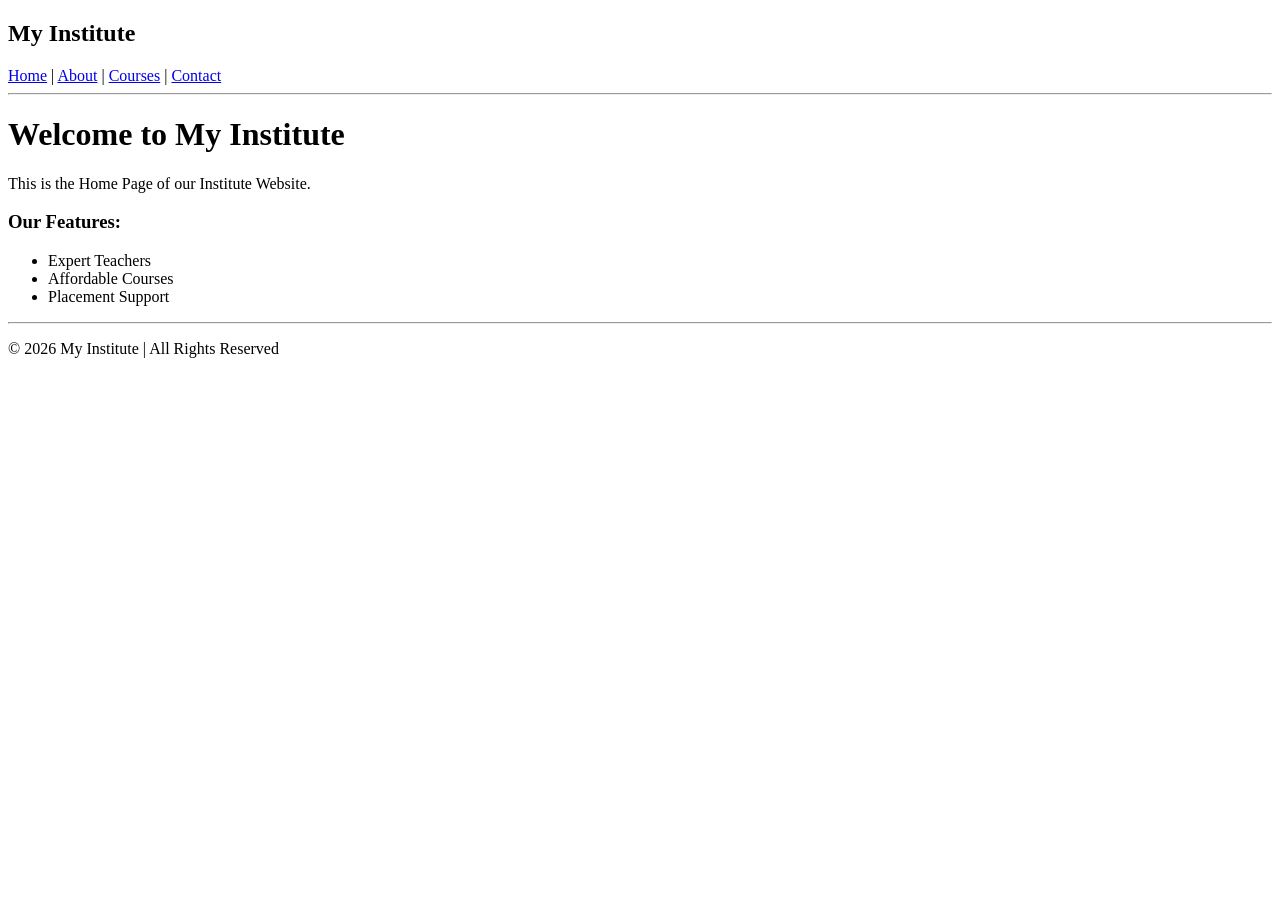
==== index.html @ 664c0ebf "Add files via upload" ====
<!DOCTYPE html>
<html lang="en">
<head>
<meta charset="UTF-8">
<title>Institute Website - Home</title>
</head>
<body>

<!-- Navbar -->
<nav>
  <h2>My Institute</h2>
  <a href="index.html">Home</a> |
  <a href="about.html">About</a> |
  <a href="courses.html">Courses</a> |
  <a href="contact.html">Contact</a>
</nav>

<hr>

<!-- Home Content -->
<h1>Welcome to My Institute</h1>
<p>This is the Home Page of our Institute Website.</p>

<h3>Our Features:</h3>
<ul>
  <li>Expert Teachers</li>
  <li>Affordable Courses</li>
  <li>Placement Support</li>
</ul>

<hr>

<!-- Footer -->
<footer>
  <p>© 2026 My Institute | All Rights Reserved</p>
</footer>

</body>
</html>
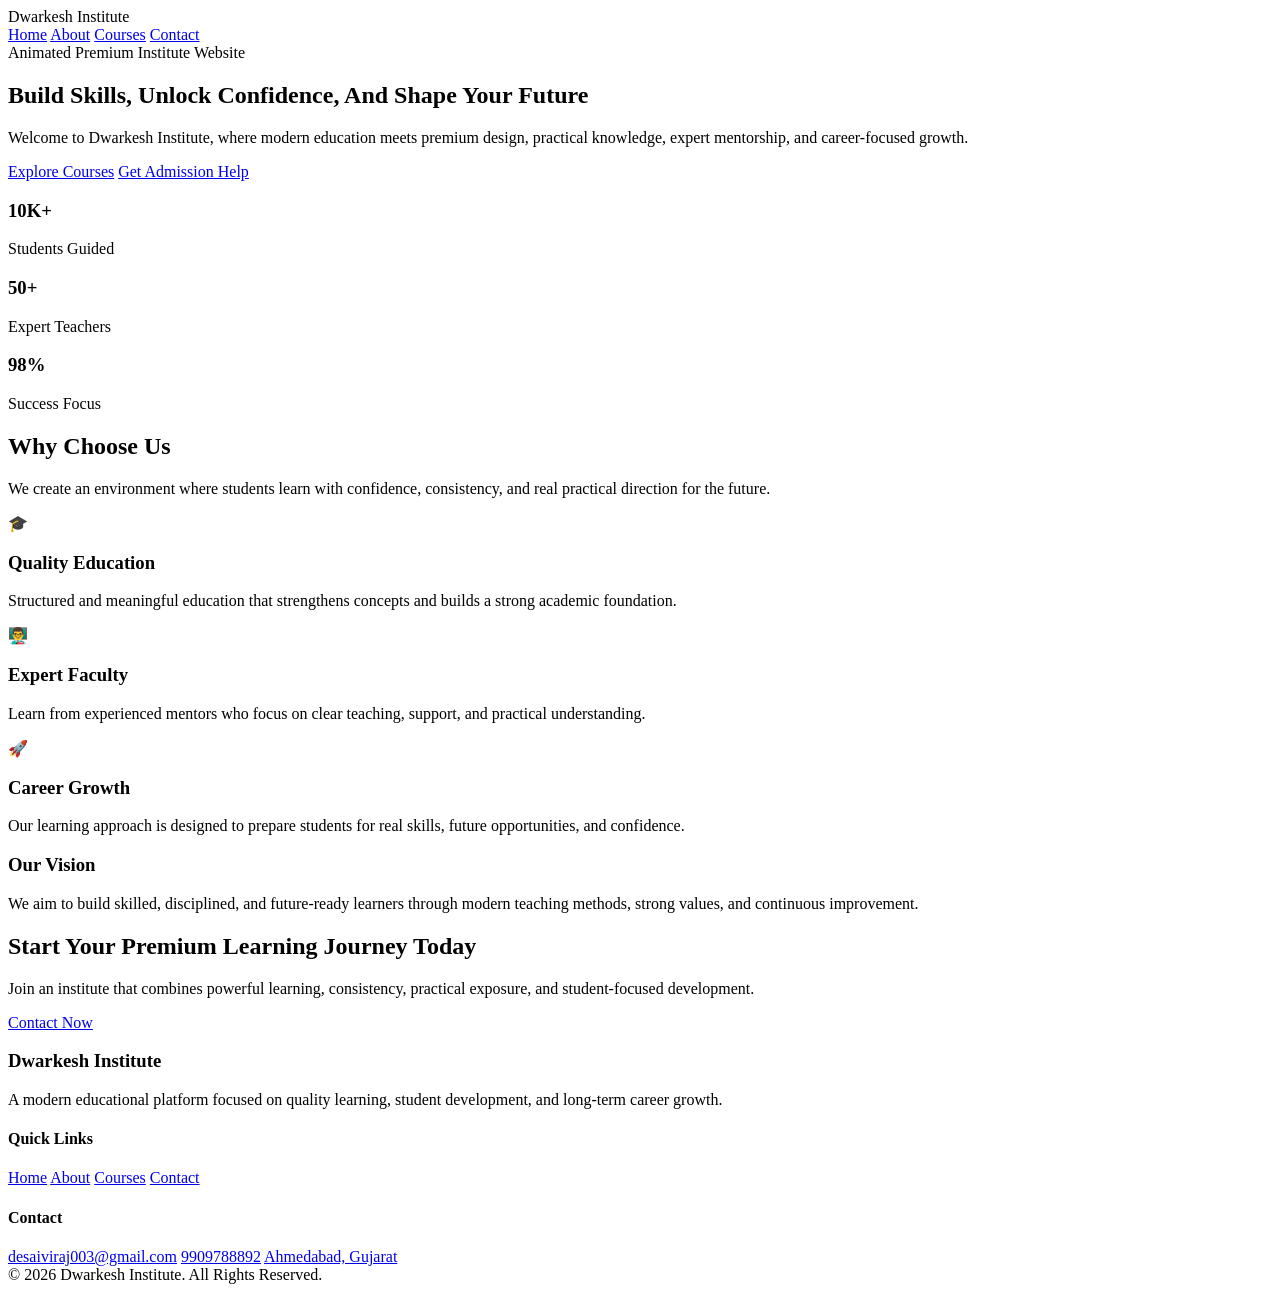
==== commit 55f1875e: "Add files via upload" ====
--- a/index.html
+++ b/index.html
@@ -1,39 +1,161 @@
 <!DOCTYPE html>
 <html lang="en">
 <head>
-<meta charset="UTF-8">
-<title>Institute Website - Home</title>
+  <meta charset="UTF-8" />
+  <meta name="viewport" content="width=device-width, initial-scale=1.0" />
+  <title>Dwarkesh Institute | Home</title>
+  <link rel="stylesheet" href="./css/style.css" />
 </head>
 <body>
+  <header class="navbar">
+    <div class="container">
+      <div class="logo">Dwarkesh <span>Institute</span></div>
+      <nav class="nav-links">
+        <a href="index.html" class="active">Home</a>
+        <a href="about.html">About</a>
+        <a href="courses.html">Courses</a>
+        <a href="contact.html">Contact</a>
+      </nav>
+    </div>
+  </header>
 
-<!-- Navbar -->
-<nav>
-  <h2>My Institute</h2>
-  <a href="index.html">Home</a> |
-  <a href="about.html">About</a> |
-  <a href="courses.html">Courses</a> |
-  <a href="contact.html">Contact</a>
-</nav>
+  <section class="hero">
+    <div class="container">
+      <div class="hero-box">
+        <span class="blob-1"></span>
+        <span class="blob-2"></span>
 
-<hr>
+        <div class="hero-content">
+          <div class="hero-badge">Animated Premium Institute Website</div>
+          <h1>Build Skills, Unlock Confidence, And Shape Your Future</h1>
+          <p>
+            Welcome to Dwarkesh Institute, where modern education meets premium design,
+            practical knowledge, expert mentorship, and career-focused growth.
+          </p>
 
-<!-- Home Content -->
-<h1>Welcome to My Institute</h1>
-<p>This is the Home Page of our Institute Website.</p>
+          <div class="hero-buttons">
+            <a href="courses.html" class="btn btn-primary">Explore Courses</a>
+            <a href="contact.html" class="btn btn-outline">Get Admission Help</a>
+          </div>
 
-<h3>Our Features:</h3>
-<ul>
-  <li>Expert Teachers</li>
-  <li>Affordable Courses</li>
-  <li>Placement Support</li>
-</ul>
+          <div class="stats">
+            <div class="stat-item">
+              <h3>10K+</h3>
+              <p>Students Guided</p>
+            </div>
+            <div class="stat-item">
+              <h3>50+</h3>
+              <p>Expert Teachers</p>
+            </div>
+            <div class="stat-item">
+              <h3>98%</h3>
+              <p>Success Focus</p>
+            </div>
+          </div>
+        </div>
+      </div>
+    </div>
+  </section>
 
-<hr>
+  <section class="section">
+    <div class="container">
+      <h2 class="section-title">Why Choose Us</h2>
+      <p class="section-subtitle">
+        We create an environment where students learn with confidence, consistency,
+        and real practical direction for the future.
+      </p>
 
-<!-- Footer -->
-<footer>
-  <p>© 2026 My Institute | All Rights Reserved</p>
-</footer>
+      <div class="grid-3">
+        <div class="card glass">
+          <div class="icon-box">🎓</div>
+          <h3>Quality Education</h3>
+          <p>
+            Structured and meaningful education that strengthens concepts and builds
+            a strong academic foundation.
+          </p>
+        </div>
 
+        <div class="card glass">
+          <div class="icon-box">👨‍🏫</div>
+          <h3>Expert Faculty</h3>
+          <p>
+            Learn from experienced mentors who focus on clear teaching, support,
+            and practical understanding.
+          </p>
+        </div>
+
+        <div class="card glass">
+          <div class="icon-box">🚀</div>
+          <h3>Career Growth</h3>
+          <p>
+            Our learning approach is designed to prepare students for real skills,
+            future opportunities, and confidence.
+          </p>
+        </div>
+      </div>
+    </div>
+  </section>
+
+  <section class="section">
+    <div class="container">
+      <div class="vision-box glass">
+        <h3>Our Vision</h3>
+        <p>
+          We aim to build skilled, disciplined, and future-ready learners through
+          modern teaching methods, strong values, and continuous improvement.
+        </p>
+      </div>
+    </div>
+  </section>
+
+  <section class="cta">
+    <div class="container">
+      <div class="cta-box">
+        <h2>Start Your Premium Learning Journey Today</h2>
+        <p>
+          Join an institute that combines powerful learning, consistency,
+          practical exposure, and student-focused development.
+        </p>
+        <a href="contact.html" class="btn btn-primary">Contact Now</a>
+      </div>
+    </div>
+  </section>
+
+  <footer class="footer">
+    <div class="container">
+      <div class="footer-grid">
+        <div>
+          <h3>Dwarkesh Institute</h3>
+          <p>
+            A modern educational platform focused on quality learning,
+            student development, and long-term career growth.
+          </p>
+        </div>
+
+        <div>
+          <h4>Quick Links</h4>
+          <div class="footer-links">
+            <a href="index.html">Home</a>
+            <a href="about.html">About</a>
+            <a href="courses.html">Courses</a>
+            <a href="contact.html">Contact</a>
+          </div>
+        </div>
+
+        <div>
+          <h4>Contact</h4>
+          <div class="footer-links">
+            <a href="mailto:desaiviraj003@gmail.com">desaiviraj003@gmail.com</a>
+            <a href="tel:9909788892">9909788892</a>
+            <a href="#">Ahmedabad, Gujarat</a>
+          </div>
+        </div>
+      </div>
+
+      <div class="footer-bottom">
+        © 2026 Dwarkesh Institute. All Rights Reserved.
+      </div>
+    </div>
+  </footer>
 </body>
 </html>
